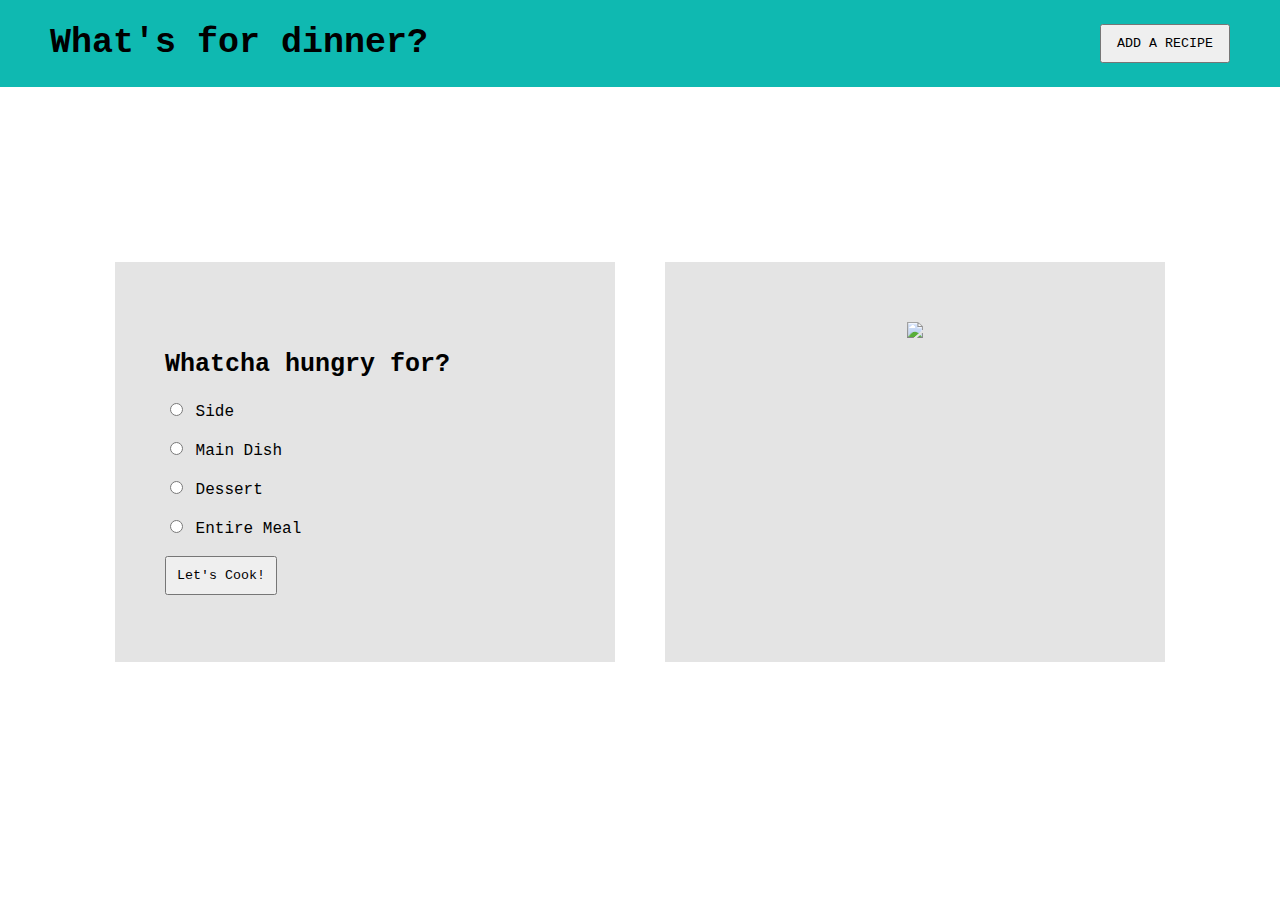
==== main/index.html @ a4ed84d2 "Add button styling" ====
<!DOCTYPE html>
<html>
  <head>
    <link rel="stylesheet" href="styles.css">
    <link href="https://fonts.googleapis.com/css2?family=Roboto&display=swap" rel="stylesheet">
  </head>
  <body class="body customizable">

  <!-- NAVBAR -->
    <header class="navbar customizable">
  <!--    <div class="navbar-container"> -->
        <h1 class="welcome-message customizable" id="welcome-message">What's for dinner?</h1>
        <button class="button customizable" id="header-button">ADD A RECIPE</button>
  <!--    </div> -->
    </header>
  <!-- END NAVBAR -->

  <div class="container customizable">
  <!-- USER INPUT FORM-->
  <article class="display customizable" id="userInputForm">
    <h2>Whatcha hungry for?</h2>
    <form id="userForm" input type="radio">

      <div class="buttondiv"><input type="radio" name="userSelection" class="radioButtons" id="button0" value="side">
      <label for="side">Side</label></div><br>
      <div class="buttondiv"><input type="radio" name="userSelection" class="radioButtons" id="button1" value="main">
      <label for="main-dish">Main Dish</label></div><br>
      <div class="buttondiv"><input type="radio" name="userSelection" class="radioButtons" id="button2" value="dessert">
      <label for="side">Dessert</label></div><br>
      <div class="buttondiv"><input type="radio" name="userSelection" class="radioButtons" id="button3" value="entire-meal">
      <label for="main-dish">Entire Meal</label></div><br>


      <button class="submit customizable" id="submit">Let's Cook!</button>
    </form>
  </article>
  <!--END FORM -->


  <!-- RECIPE DISPlAY-->
  <div class="display customizable" id="recipeResultsContainer">
  <div id="results-string-container"></div>
  <article id="recipeDisplayContainer">
    <img class="cookpot" id="cookpot" src="../assets/cookpot.svg">
  </article>
  </div>


  <!--END DISPLAY-->

</div>
  </body>
  <script type="text/javascript" src="main.js"></script>
</html>
---- main/styles.css ----
/* COLORS
teal - #0fb9b1;
frosted white - rgba(225, 225, 225, .9);
grey - #95a5a6;
red - #ee5253;

*/

@font-face {
	font-family: "cloud";
	src: url("../assets/CottonCloud.ttf");
}

@font-face {
	font-family: "pirate";
	src: url("../assets/Pirate.ttf");
}


body {
  display: flex;
  flex-direction: column;
  justify-content: center;
  align-items: center;
  /* font-family: 'Roboto', sans-serif; */
	font-family: courier;
  background-image: url("../assets/burger-friends.jpg");
  background-size: cover;
	background-repeat: no-repeat;
	background-position: center top;
	margin: 0px;
	padding: 0px;
}

button {
  display: flex;
	font-family: courier;
  padding: 10px;
}

button:hover {
	cursor: pointer;
}

h2 {
	font-size: 25px;
	font-family: courier;
}

/* ---- HEADER ---- */
.navbar {
  display: flex;
  justify-content: space-between;
  align-items: center;
  position: relative;
  top: 0px;
  left: 0px;
  width: 100%;
  background-color: #0fb9b1;
	margin-bottom: 150px;
}

.welcome-message {
  display: flex;
  margin-left: 50px;
  font-size: 35px;
}

#header-button {
  margin-right: 50px;
  padding-left: 15px;
  padding-right: 15px;
}

/* ---- MAIN DISPLAY ---- */
.container {
  display: flex;
  justify-content: center;
	flex-wrap: wrap;

}

.display {
  display: flex;
  background-color: rgba(225, 225, 225, .9);
  padding-right: 50px;
  padding-left: 50px;
	height: 400px;
  width: 400px;
	margin: 25px;
	/* margin: 250px 100px 250px 100px; */
}

/* ---- LEFT BOX ---- */

#userInputForm {
  display: flex;
  flex-direction: column;
  justify-content: center;
  margin-right: 25px;
}

/* ---- RIGHT BOX ---- */

#recipeResultsContainer {
  flex-direction: column;
  justify-content: center;
  align-items: center;
}

#recipeDisplayContainer {
  display: flex;
  justify-content: center;
  align-items: center;
}

/* HOLDS INNERHTML */
#results-string-container {
  display: flex;
  margin-bottom: 20px;
  font-style: italic;
}
/*    --------    */

.dish-title {
  display: flex;
}

.dishes {
  display: flex;
  flex-direction: column;
  margin: 20px;
  font-size: 25px;
}

#cookpot {
  display: flex;
  height: 300px;
}

/* THEMES */

/* DREAMY */

.body.dreamy {
	background-image: url("https://cdn.pixabay.com/photo/2017/02/16/19/47/bokeh-2072271__480.jpg");
}

.navbar.dreamy {
  background-color: #D5F5E3;
  border-bottom: 4px #ABEBC6 solid;
  font-family: "cloud"
}

.display.dreamy {
	background-color: #FFF9FE;
	border-radius: 25px;
}

.button.dreamy {
	border: 2px solid #ABEBC6;
	border-radius: 15px;
	background-color: #D5F5E3;
}

.button.dreamy:hover {
background-color: #ABEBC6;
}

.submit.dreamy {
	font-family: courier;
	border: 2px solid #FFC8E7;
	border-radius: 15px;
	background-color: #FCE1F0;
}

.submit.dreamy:hover {
	background-color: #FFC8E7;
}

/* LUNA */

.body.luna {
	background-image: url("https://media.istockphoto.com/photos/night-sky-with-stars-and-soft-milky-way-universe-as-background-or-picture-id971578384?b=1&k=20&m=971578384&s=170667a&w=0&h=Rpn3K4UC9rKyFjYj4_zXr7eR57nEn2iS1GFcmXYs3iI=");
}

.navbar.luna {
  background-color: #021631;
  border-bottom: 4px #1F2B6A solid;
  font-family: "cloud"
}

.welcome-message.luna {
	color: white;
}

/* Colors:

Midnight Blue: #1F2B6A
Very Dark Blue: #021631
Off-White: #e5e5e5


Backgrounds:

Nighttime scene: https://ae01.alicdn.com/kf/HTB1SVI.SpXXXXaqXFXXq6xXFXXXO/7x5FT-Dark-Blue-Space-Clouds-Sky-Stars-Night-Time-Custom-Photo-Studio-Backdrop-Background-Banner-Vinyl.jpg_Q90.jpg_.webp
Starry sky: https://cache.desktopnexus.com/thumbseg/1100/1100271-bigthumbnail.jpg
Stars: https://media.istockphoto.com/photos/night-sky-with-stars-and-soft-milky-way-universe-as-background-or-picture-id971578384?b=1&k=20&m=971578384&s=170667a&w=0&h=Rpn3K4UC9rKyFjYj4_zXr7eR57nEn2iS1GFcmXYs3iI=
Best: https://wallpapercave.com/wp/wp3258574.png
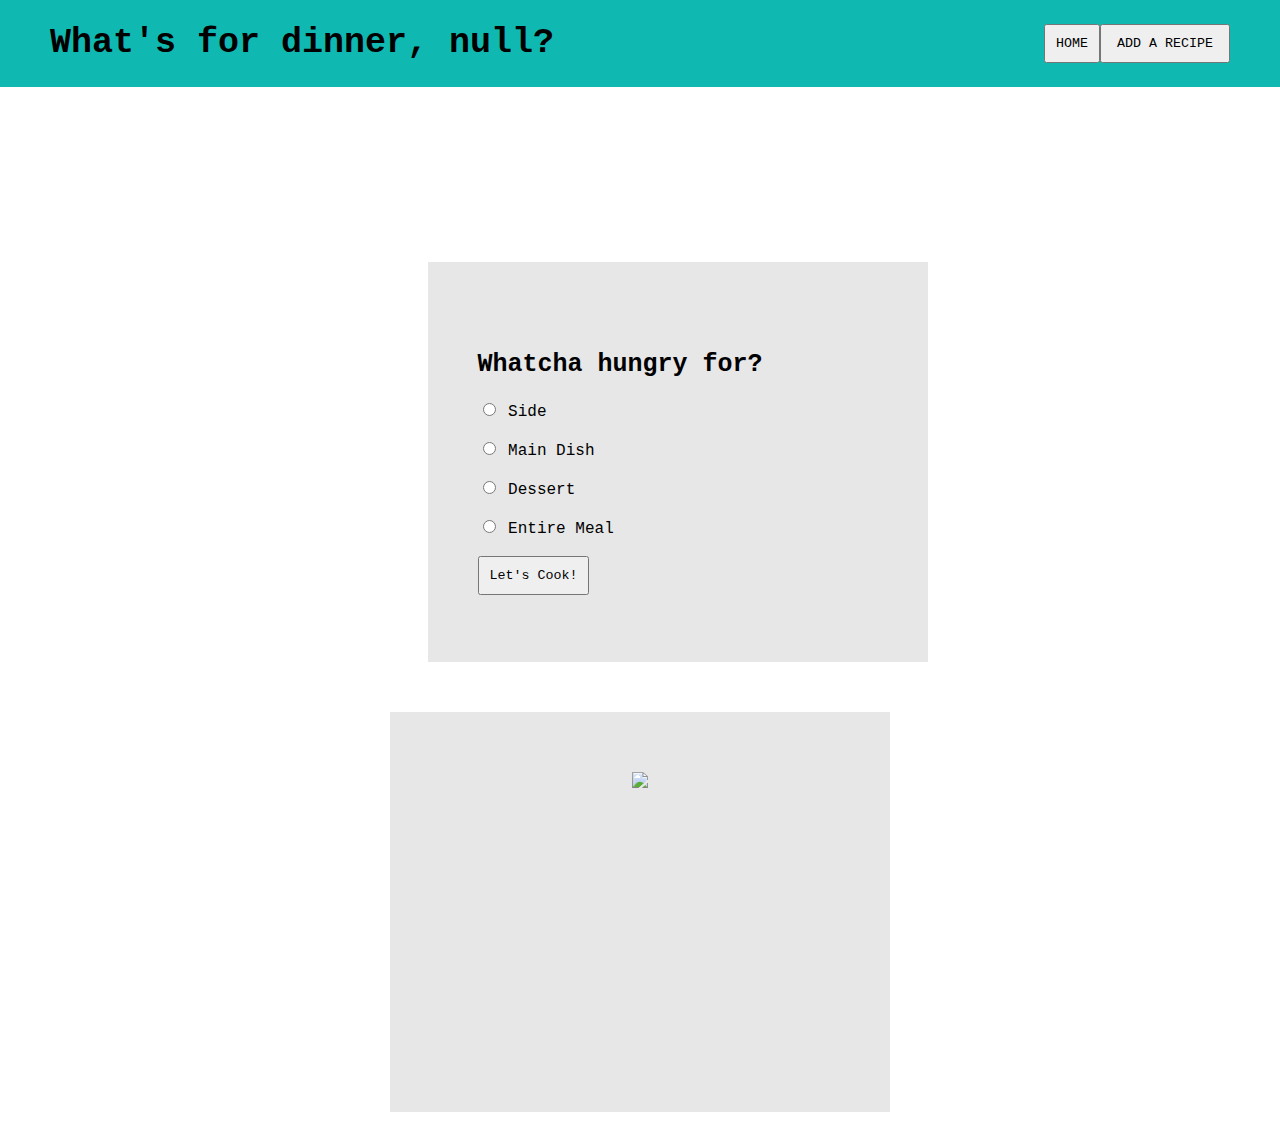
==== commit eff40436: "Add images to dreamy and luna styles" ====
--- a/main/index.html
+++ b/main/index.html
@@ -10,7 +10,10 @@
     <header class="navbar customizable">
   <!--    <div class="navbar-container"> -->
         <h1 class="welcome-message customizable" id="welcome-message">What's for dinner?</h1>
-        <button class="button customizable" id="header-button">ADD A RECIPE</button>
+        <div class="icon-container">
+          <a href="../index.html"><button class="button customizable" id="home-button">HOME</button></a>
+          <button class="button customizable" id="header-button">ADD A RECIPE</button>
+        </div>
   <!--    </div> -->
     </header>
   <!-- END NAVBAR -->
--- a/main/styles.css
+++ b/main/styles.css
@@ -49,6 +49,9 @@
 	font-family: courier;
 }
 
+a {
+	text-decoration: none;
+}
 /* ---- HEADER ---- */
 .navbar {
   display: flex;
@@ -68,6 +71,10 @@
   font-size: 35px;
 }
 
+.icon-container {
+	display: flex;
+}
+
 #header-button {
   margin-right: 50px;
   padding-left: 15px;
@@ -84,12 +91,12 @@
 
 .display {
   display: flex;
-  background-color: rgba(225, 225, 225, .9);
+  background-color: rgba(225, 225, 225, .8);
   padding-right: 50px;
   padding-left: 50px;
 	height: 400px;
   width: 400px;
-	margin: 25px;
+	margin: 25px 100px 25px 100px;
 	/* margin: 250px 100px 250px 100px; */
 }
 
@@ -145,22 +152,25 @@
 /* DREAMY */
 
 .body.dreamy {
-	background-image: url("https://cdn.pixabay.com/photo/2017/02/16/19/47/bokeh-2072271__480.jpg");
+	/* background-image: url("https://cdn.pixabay.com/photo/2017/02/16/19/47/bokeh-2072271__480.jpg"); */
+	/* background-image: url("https://wallpapercave.com/wp/wp5134857.png") */
+	background-image: url("https://wallpapercave.com/dwp2x/wp9952056.jpg")
 }
 
 .navbar.dreamy {
   background-color: #D5F5E3;
+	opacity: .7;
   border-bottom: 4px #ABEBC6 solid;
-  font-family: "cloud"
+  font-family: "cloud";
 }
 
 .display.dreamy {
-	background-color: #FFF9FE;
-	border-radius: 25px;
+	background-color: rgba(255, 249, 254, .8);
+	/* #FFF9FE; */
 }
 
 .button.dreamy {
-	border: 2px solid #ABEBC6;
+	border: none;
 	border-radius: 15px;
 	background-color: #D5F5E3;
 }
@@ -183,17 +193,28 @@
 /* LUNA */
 
 .body.luna {
-	background-image: url("https://media.istockphoto.com/photos/night-sky-with-stars-and-soft-milky-way-universe-as-background-or-picture-id971578384?b=1&k=20&m=971578384&s=170667a&w=0&h=Rpn3K4UC9rKyFjYj4_zXr7eR57nEn2iS1GFcmXYs3iI=");
+	/* background-image: url("https://wallpapercave.com/wp/wp6235493.jpg"); */
+	background-image: url("https://wallpapercave.com/wp/wp7691225.jpg")
 }
 
 .navbar.luna {
   background-color: #021631;
+	opacity: .7;
   border-bottom: 4px #1F2B6A solid;
   font-family: "cloud"
 }
 
 .welcome-message.luna {
 	color: white;
+}
+
+.button.luna {
+	background-color: #021631;
+	border: none;
+}
+
+.button.luna:hover {
+	background-color: #1F2B6A;
 }
 
 /* Colors:
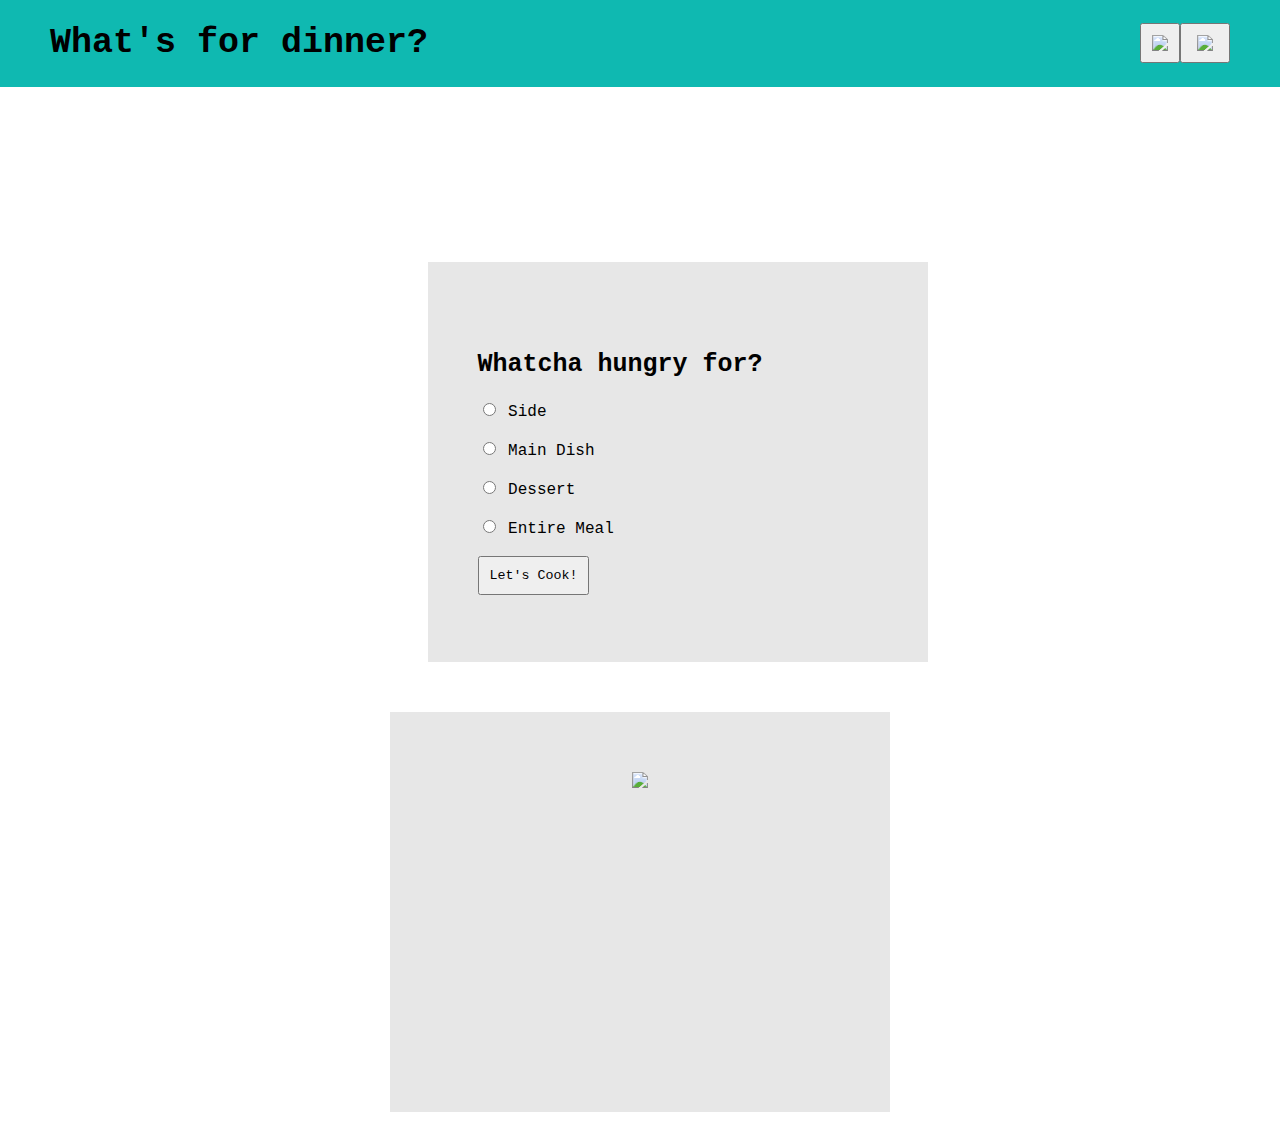
==== commit 7f6d48b1: "Refactor for clarity with variable names" ====
--- a/main/index.html
+++ b/main/index.html
@@ -24,11 +24,11 @@
     <h2>Whatcha hungry for?</h2>
     <form id="userForm" input type="radio">
 
-      <div class="buttondiv"><input type="radio" name="userSelection" class="radioButtons" id="button0" value="side">
+      <div class="buttondiv"><input type="radio" name="userSelection" class="radioButtons" id="button0" value="siderecipes">
       <label for="side">Side</label></div><br>
-      <div class="buttondiv"><input type="radio" name="userSelection" class="radioButtons" id="button1" value="main">
+      <div class="buttondiv"><input type="radio" name="userSelection" class="radioButtons" id="button1" value="mainrecipes">
       <label for="main-dish">Main Dish</label></div><br>
-      <div class="buttondiv"><input type="radio" name="userSelection" class="radioButtons" id="button2" value="dessert">
+      <div class="buttondiv"><input type="radio" name="userSelection" class="radioButtons" id="button2" value="desserts">
       <label for="side">Dessert</label></div><br>
       <div class="buttondiv"><input type="radio" name="userSelection" class="radioButtons" id="button3" value="entire-meal">
       <label for="main-dish">Entire Meal</label></div><br>
--- a/main/styles.css
+++ b/main/styles.css
@@ -1,13 +1,3 @@
-
-
-/* COLORS
-teal - #0fb9b1;
-frosted white - rgba(225, 225, 225, .9);
-grey - #95a5a6;
-red - #ee5253;
-
-*/
-
 @font-face {
 	font-family: "cloud";
 	src: url("../assets/CottonCloud.ttf");
@@ -24,7 +14,6 @@
   flex-direction: column;
   justify-content: center;
   align-items: center;
-  /* font-family: 'Roboto', sans-serif; */
 	font-family: courier;
   background-image: url("../assets/burger-friends.jpg");
   background-size: cover;
@@ -97,7 +86,6 @@
 	height: 400px;
   width: 400px;
 	margin: 25px 100px 25px 100px;
-	/* margin: 250px 100px 250px 100px; */
 }
 
 /* ---- LEFT BOX ---- */
@@ -152,8 +140,6 @@
 /* DREAMY */
 
 .body.dreamy {
-	/* background-image: url("https://cdn.pixabay.com/photo/2017/02/16/19/47/bokeh-2072271__480.jpg"); */
-	/* background-image: url("https://wallpapercave.com/wp/wp5134857.png") */
 	background-image: url("https://wallpapercave.com/dwp2x/wp9952056.jpg")
 }
 
@@ -166,7 +152,6 @@
 
 .display.dreamy {
 	background-color: rgba(255, 249, 254, .8);
-	/* #FFF9FE; */
 }
 
 .button.dreamy {
@@ -193,7 +178,6 @@
 /* LUNA */
 
 .body.luna {
-	/* background-image: url("https://wallpapercave.com/wp/wp6235493.jpg"); */
 	background-image: url("https://wallpapercave.com/wp/wp7691225.jpg")
 }
 
@@ -216,17 +200,3 @@
 .button.luna:hover {
 	background-color: #1F2B6A;
 }
-
-/* Colors:
-
-Midnight Blue: #1F2B6A
-Very Dark Blue: #021631
-Off-White: #e5e5e5
-
-
-Backgrounds:
-
-Nighttime scene: https://ae01.alicdn.com/kf/HTB1SVI.SpXXXXaqXFXXq6xXFXXXO/7x5FT-Dark-Blue-Space-Clouds-Sky-Stars-Night-Time-Custom-Photo-Studio-Backdrop-Background-Banner-Vinyl.jpg_Q90.jpg_.webp
-Starry sky: https://cache.desktopnexus.com/thumbseg/1100/1100271-bigthumbnail.jpg
-Stars: https://media.istockphoto.com/photos/night-sky-with-stars-and-soft-milky-way-universe-as-background-or-picture-id971578384?b=1&k=20&m=971578384&s=170667a&w=0&h=Rpn3K4UC9rKyFjYj4_zXr7eR57nEn2iS1GFcmXYs3iI=
-Best: https://wallpapercave.com/wp/wp3258574.png
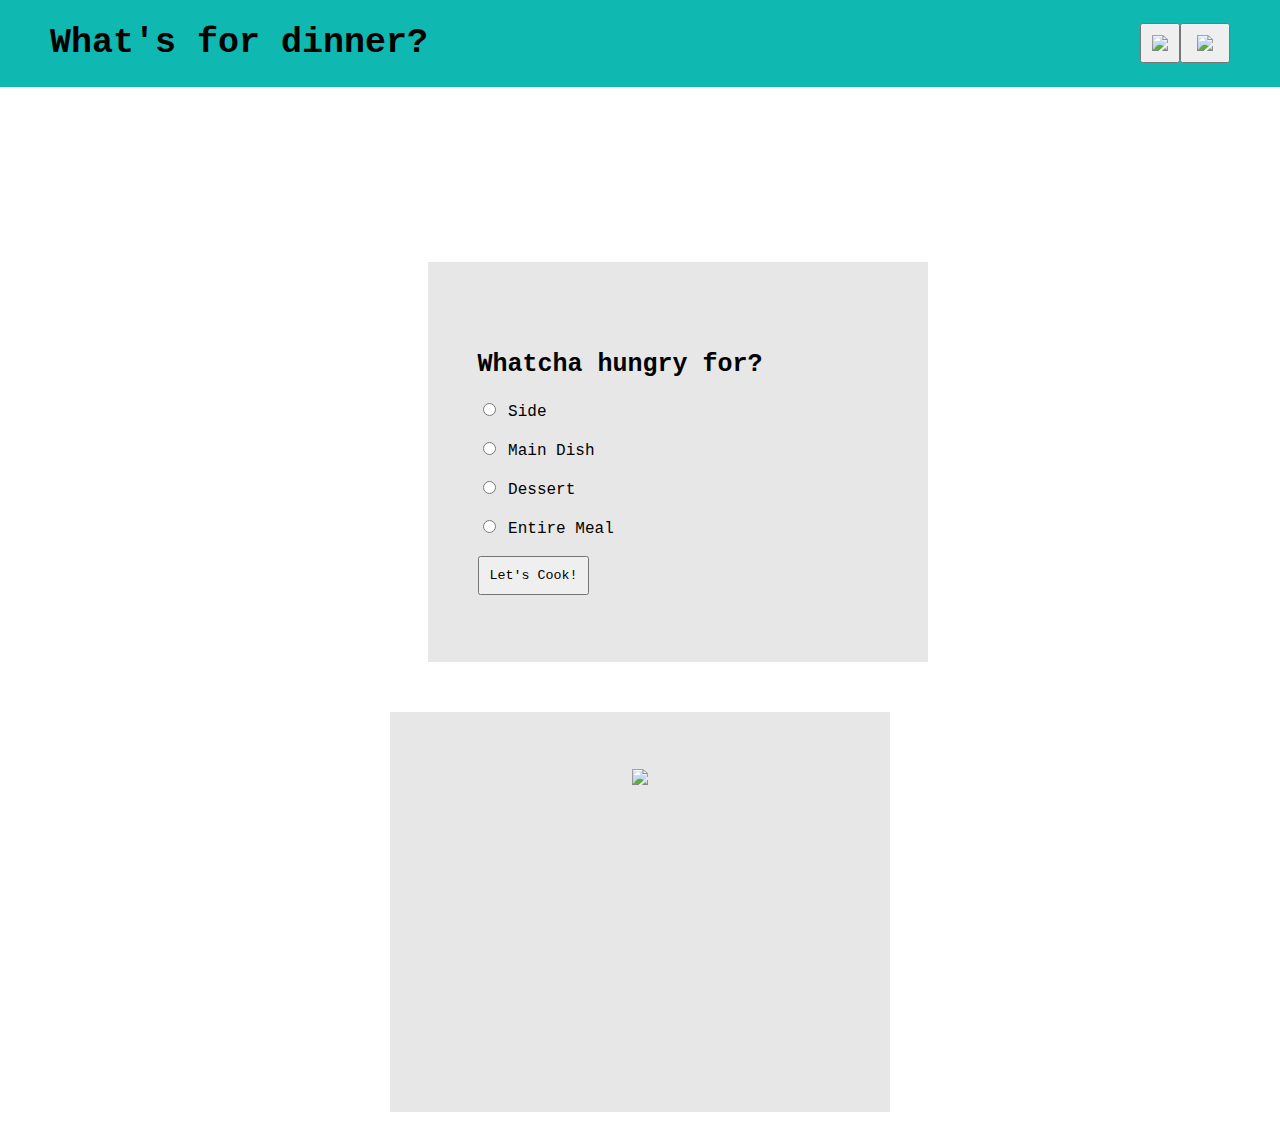
==== commit edad36e9: "Refactor code" ====
--- a/main/index.html
+++ b/main/index.html
@@ -5,53 +5,35 @@
     <link href="https://fonts.googleapis.com/css2?family=Roboto&display=swap" rel="stylesheet">
   </head>
   <body class="body customizable">
-
-  <!-- NAVBAR -->
     <header class="navbar customizable">
-  <!--    <div class="navbar-container"> -->
-        <h1 class="welcome-message customizable" id="welcome-message">What's for dinner?</h1>
+        <h1 class="welcome-message customizable">What's for dinner?</h1>
         <div class="icon-container">
-          <a href="../index.html"><button class="button customizable" id="home-button">HOME</button></a>
-          <button class="button customizable" id="header-button">ADD A RECIPE</button>
+          <a href="../index.html"><button class="button home customizable">HOME</button></a>
+          <button class="button add-recipe customizable">ADD A RECIPE</button>
         </div>
-  <!--    </div> -->
     </header>
-  <!-- END NAVBAR -->
-
-  <div class="container customizable">
-  <!-- USER INPUT FORM-->
-  <article class="display customizable" id="userInputForm">
-    <h2>Whatcha hungry for?</h2>
-    <form id="userForm" input type="radio">
-
-      <div class="buttondiv"><input type="radio" name="userSelection" class="radioButtons" id="button0" value="siderecipes">
-      <label for="side">Side</label></div><br>
-      <div class="buttondiv"><input type="radio" name="userSelection" class="radioButtons" id="button1" value="mainrecipes">
-      <label for="main-dish">Main Dish</label></div><br>
-      <div class="buttondiv"><input type="radio" name="userSelection" class="radioButtons" id="button2" value="desserts">
-      <label for="side">Dessert</label></div><br>
-      <div class="buttondiv"><input type="radio" name="userSelection" class="radioButtons" id="button3" value="entire-meal">
-      <label for="main-dish">Entire Meal</label></div><br>
-
-
-      <button class="submit customizable" id="submit">Let's Cook!</button>
-    </form>
-  </article>
-  <!--END FORM -->
-
-
-  <!-- RECIPE DISPlAY-->
-  <div class="display customizable" id="recipeResultsContainer">
-  <div id="results-string-container"></div>
-  <article id="recipeDisplayContainer">
-    <img class="cookpot" id="cookpot" src="../assets/cookpot.svg">
-  </article>
+    <div class="container customizable">
+      <article class="display customizable" id="userInputForm">
+        <h2>Whatcha hungry for?</h2>
+        <form input type="radio">
+          <div><input type="radio" name="userSelection" class="radioButtons" value="siderecipes">
+          <label for="side">Side</label></div><br>
+          <div><input type="radio" name="userSelection" class="radioButtons" value="mainrecipes">
+          <label for="main-dish">Main Dish</label></div><br>
+          <div><input type="radio" name="userSelection" class="radioButtons" value="desserts">
+          <label for="side">Dessert</label></div><br>
+          <div><input type="radio" name="userSelection" class="radioButtons" value="entire-meal">
+          <label for="main-dish">Entire Meal</label></div><br>
+          <button class="submit customizable">Let's Cook!</button>
+        </form>
+      </article>
+    <div class="display customizable" id="recipeResultsContainer">
+      <div id="results-string-container"></div>
+      <article class="recipeDisplayContainer">
+        <img class="cookpot" src="../assets/cookpot.svg">
+      </article>
+    </div>
   </div>
-
-
-  <!--END DISPLAY-->
-
-</div>
   </body>
   <script type="text/javascript" src="main.js"></script>
 </html>
--- a/main/styles.css
+++ b/main/styles.css
@@ -64,7 +64,7 @@
 	display: flex;
 }
 
-#header-button {
+.add-recipe {
   margin-right: 50px;
   padding-left: 15px;
   padding-right: 15px;
@@ -99,14 +99,15 @@
 
 /* ---- RIGHT BOX ---- */
 
+.recipeDisplayContainer {
+  display: flex;
+  justify-content: center;
+  align-items: center;
+	font-size: 22px;
+}
+
 #recipeResultsContainer {
   flex-direction: column;
-  justify-content: center;
-  align-items: center;
-}
-
-#recipeDisplayContainer {
-  display: flex;
   justify-content: center;
   align-items: center;
 }
@@ -114,10 +115,9 @@
 /* HOLDS INNERHTML */
 #results-string-container {
   display: flex;
-  margin-bottom: 20px;
+  margin-bottom: 15px;
   font-style: italic;
 }
-/*    --------    */
 
 .dish-title {
   display: flex;
@@ -130,12 +130,23 @@
   font-size: 25px;
 }
 
-#cookpot {
+.cookpot {
   display: flex;
   height: 300px;
 }
 
-/* THEMES */
+/* ---- THEMES ---- */
+
+/* STANDARD */
+
+.button.standard {
+	background-color: #0fb9b1;
+	border: none;
+}
+
+.button.standard:hover {
+	background-color: black;
+}
 
 /* DREAMY */
 
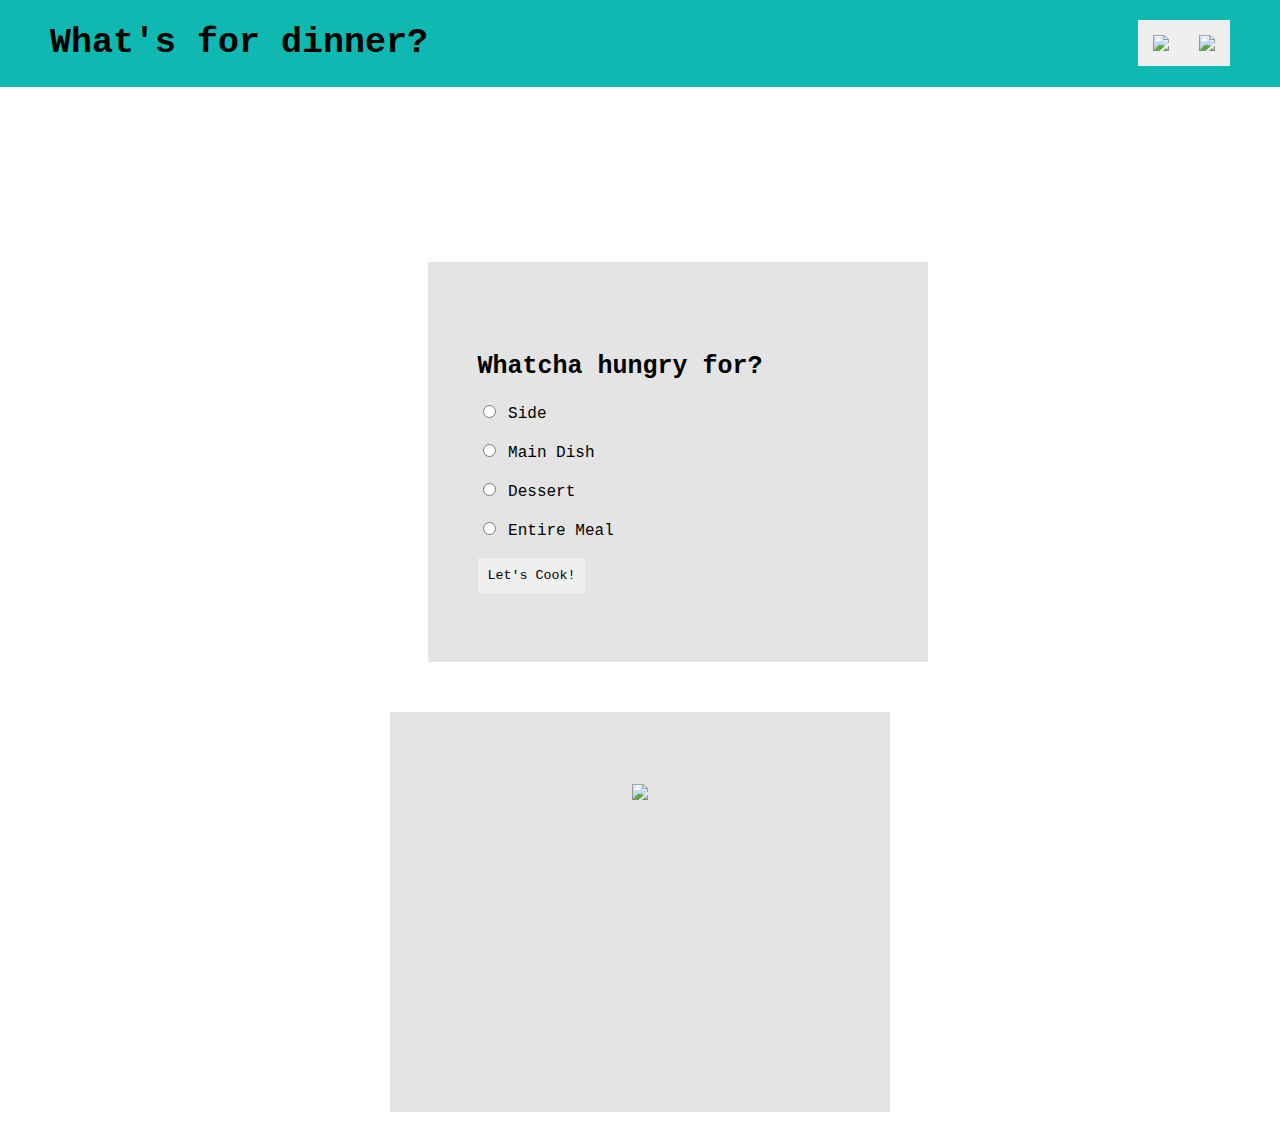
==== commit 34f472f3: "Refactor code" ====
--- a/main/index.html
+++ b/main/index.html
@@ -12,7 +12,7 @@
           <button class="button add-recipe customizable">ADD A RECIPE</button>
         </div>
     </header>
-    <div class="container customizable">
+    <main class="container customizable">
       <article class="display customizable" id="userInputForm">
         <h2>Whatcha hungry for?</h2>
         <form input type="radio">
@@ -23,7 +23,7 @@
           <div><input type="radio" name="userSelection" class="radioButtons" value="desserts">
           <label for="side">Dessert</label></div><br>
           <div><input type="radio" name="userSelection" class="radioButtons" value="entire-meal">
-          <label for="main-dish">Entire Meal</label></div><br>
+          <label for="entire-meal">Entire Meal</label></div><br>
           <button class="submit customizable">Let's Cook!</button>
         </form>
       </article>
@@ -33,7 +33,7 @@
         <img class="cookpot" src="../assets/cookpot.svg">
       </article>
     </div>
-  </div>
+  </main>
   </body>
   <script type="text/javascript" src="main.js"></script>
 </html>
--- a/main/styles.css
+++ b/main/styles.css
@@ -27,6 +27,7 @@
   display: flex;
 	font-family: courier;
   padding: 10px;
+	border: none;
 }
 
 button:hover {
@@ -35,7 +36,6 @@
 
 h2 {
 	font-size: 25px;
-	font-family: courier;
 }
 
 a {
@@ -62,12 +62,12 @@
 
 .icon-container {
 	display: flex;
-}
-
-.add-recipe {
-  margin-right: 50px;
-  padding-left: 15px;
-  padding-right: 15px;
+	margin-right: 50px;
+}
+
+.add-recipe,
+.home {
+	padding: 15px 15px;
 }
 
 /* ---- MAIN DISPLAY ---- */
@@ -75,17 +75,15 @@
   display: flex;
   justify-content: center;
 	flex-wrap: wrap;
-
 }
 
 .display {
   display: flex;
-  background-color: rgba(225, 225, 225, .8);
-  padding-right: 50px;
-  padding-left: 50px;
+  background-color: rgba(225, 225, 225, .9);
+  padding: 0px 50px;
 	height: 400px;
   width: 400px;
-	margin: 25px 100px 25px 100px;
+	margin: 25px 100px;
 }
 
 /* ---- LEFT BOX ---- */
@@ -132,16 +130,14 @@
 
 .cookpot {
   display: flex;
-  height: 300px;
-}
-
+  height: 270px;
+}
 /* ---- THEMES ---- */
 
 /* STANDARD */
 
 .button.standard {
 	background-color: #0fb9b1;
-	border: none;
 }
 
 .button.standard:hover {
@@ -154,8 +150,12 @@
 	background-image: url("https://wallpapercave.com/dwp2x/wp9952056.jpg")
 }
 
+.navbar.dreamy,
+.button.dreamy {
+	background-color: #D5F5E3;
+}
+
 .navbar.dreamy {
-  background-color: #D5F5E3;
 	opacity: .7;
   border-bottom: 4px #ABEBC6 solid;
   font-family: "cloud";
@@ -166,17 +166,14 @@
 }
 
 .button.dreamy {
-	border: none;
 	border-radius: 15px;
-	background-color: #D5F5E3;
 }
 
 .button.dreamy:hover {
-background-color: #ABEBC6;
+	background-color: #ABEBC6;
 }
 
 .submit.dreamy {
-	font-family: courier;
 	border: 2px solid #FFC8E7;
 	border-radius: 15px;
 	background-color: #FCE1F0;
@@ -193,21 +190,24 @@
 }
 
 .navbar.luna {
-  background-color: #021631;
 	opacity: .7;
   border-bottom: 4px #1F2B6A solid;
   font-family: "cloud"
 }
 
+.navbar.luna,
+.button.luna {
+	background-color: #021631;
+}
+
+.display.luna {
+	opacity: .8;
+}
+
 .welcome-message.luna {
 	color: white;
 }
 
-.button.luna {
-	background-color: #021631;
-	border: none;
-}
-
 .button.luna:hover {
 	background-color: #1F2B6A;
 }
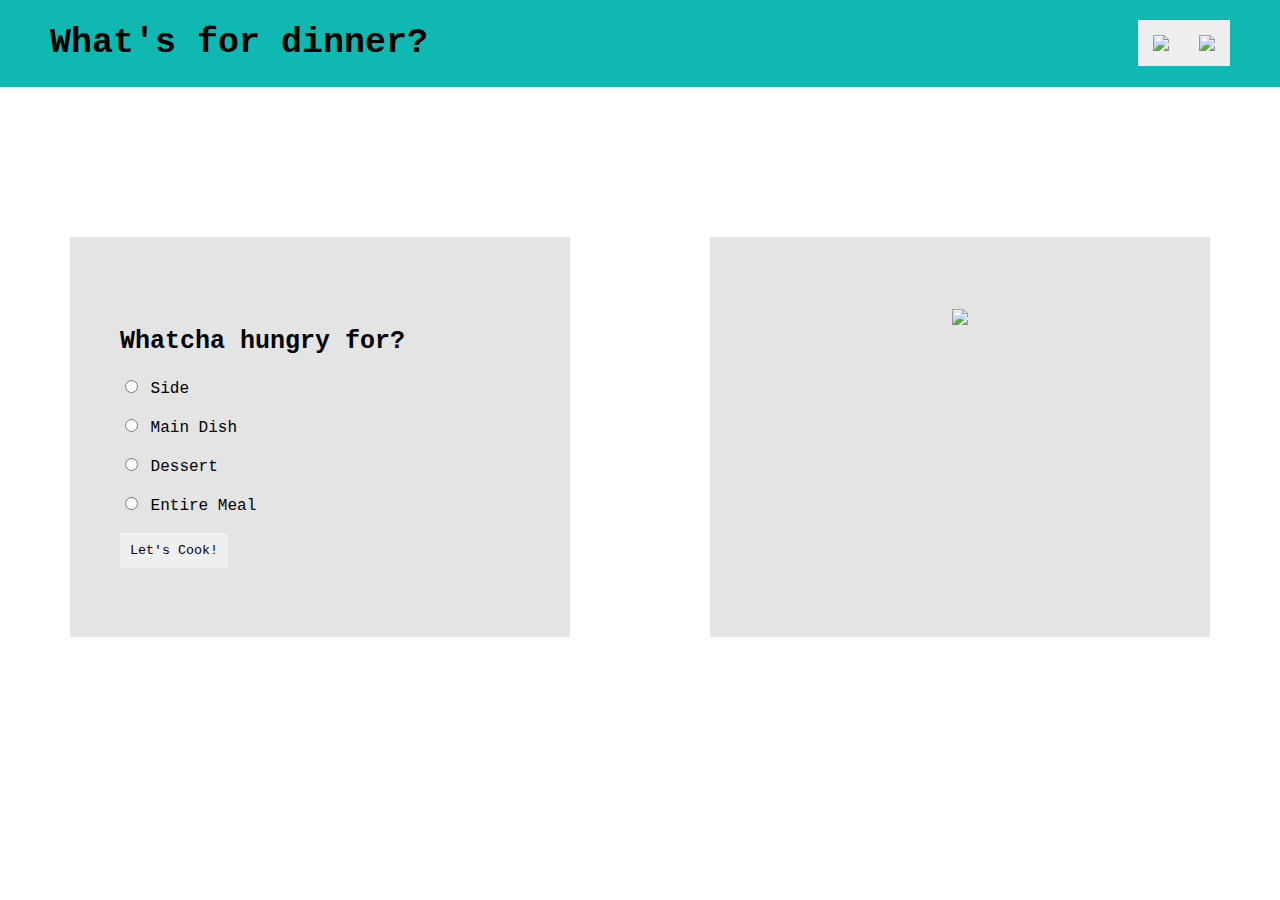
==== commit dcbd45d5: "Refactor code" ====
--- a/main/index.html
+++ b/main/index.html
@@ -5,15 +5,15 @@
     <link href="https://fonts.googleapis.com/css2?family=Roboto&display=swap" rel="stylesheet">
   </head>
   <body class="body customizable">
-    <header class="navbar customizable">
-        <h1 class="welcome-message customizable">What's for dinner?</h1>
+    <header class="navbar customizable" id="navbar">
+        <h1 class="welcome-message customizable" id="welcomeMessage">What's for dinner?</h1>
         <div class="icon-container">
-          <a href="../index.html"><button class="button home customizable">HOME</button></a>
-          <button class="button add-recipe customizable">ADD A RECIPE</button>
+          <a href="../index.html"><button class="button home customizable" id="home">HOME</button></a>
+          <button class="button add-recipe customizable" id="addRecipe">ADD A RECIPE</button>
         </div>
     </header>
     <main class="container customizable">
-      <article class="display customizable" id="userInputForm">
+      <section class="display customizable" id="userInputForm">
         <h2>Whatcha hungry for?</h2>
         <form input type="radio">
           <div><input type="radio" name="userSelection" class="radioButtons" value="siderecipes">
@@ -24,15 +24,15 @@
           <label for="side">Dessert</label></div><br>
           <div><input type="radio" name="userSelection" class="radioButtons" value="entire-meal">
           <label for="entire-meal">Entire Meal</label></div><br>
-          <button class="submit customizable">Let's Cook!</button>
+          <button class="submit customizable" id="submit">Let's Cook!</button>
         </form>
-      </article>
-    <div class="display customizable" id="recipeResultsContainer">
-      <div id="results-string-container"></div>
-      <article class="recipeDisplayContainer">
-        <img class="cookpot" src="../assets/cookpot.svg">
-      </article>
-    </div>
+      </section>
+      <section class="display customizable" id="recipeResultsContainer">
+        <div id="resultsStringContainer"></div>
+        <div class="recipe-display-container" id="recipeDisplayContainer">
+          <img class="cookpot" src="../assets/cookpot.svg">
+        </div>
+      </section>
   </main>
   </body>
   <script type="text/javascript" src="main.js"></script>
--- a/main/styles.css
+++ b/main/styles.css
@@ -51,7 +51,7 @@
   left: 0px;
   width: 100%;
   background-color: #0fb9b1;
-	margin-bottom: 150px;
+	margin-bottom: 125px;
 }
 
 .welcome-message {
@@ -74,6 +74,7 @@
 .container {
   display: flex;
   justify-content: center;
+	align-items: center;
 	flex-wrap: wrap;
 }
 
@@ -83,21 +84,19 @@
   padding: 0px 50px;
 	height: 400px;
   width: 400px;
-	margin: 25px 100px;
+	margin: 25px 70px;
 }
 
 /* ---- LEFT BOX ---- */
 
 #userInputForm {
-  display: flex;
-  flex-direction: column;
-  justify-content: center;
-  margin-right: 25px;
+  flex-direction: column;
+  justify-content: center;
 }
 
 /* ---- RIGHT BOX ---- */
 
-.recipeDisplayContainer {
+.recipe-display-container {
   display: flex;
   justify-content: center;
   align-items: center;
@@ -111,7 +110,7 @@
 }
 
 /* HOLDS INNERHTML */
-#results-string-container {
+#resultsStringContainer {
   display: flex;
   margin-bottom: 15px;
   font-style: italic;
@@ -208,6 +207,11 @@
 	color: white;
 }
 
+.submit.luna,
+.submit.standard {
+	border: 2px solid black;
+}
+
 .button.luna:hover {
 	background-color: #1F2B6A;
 }
